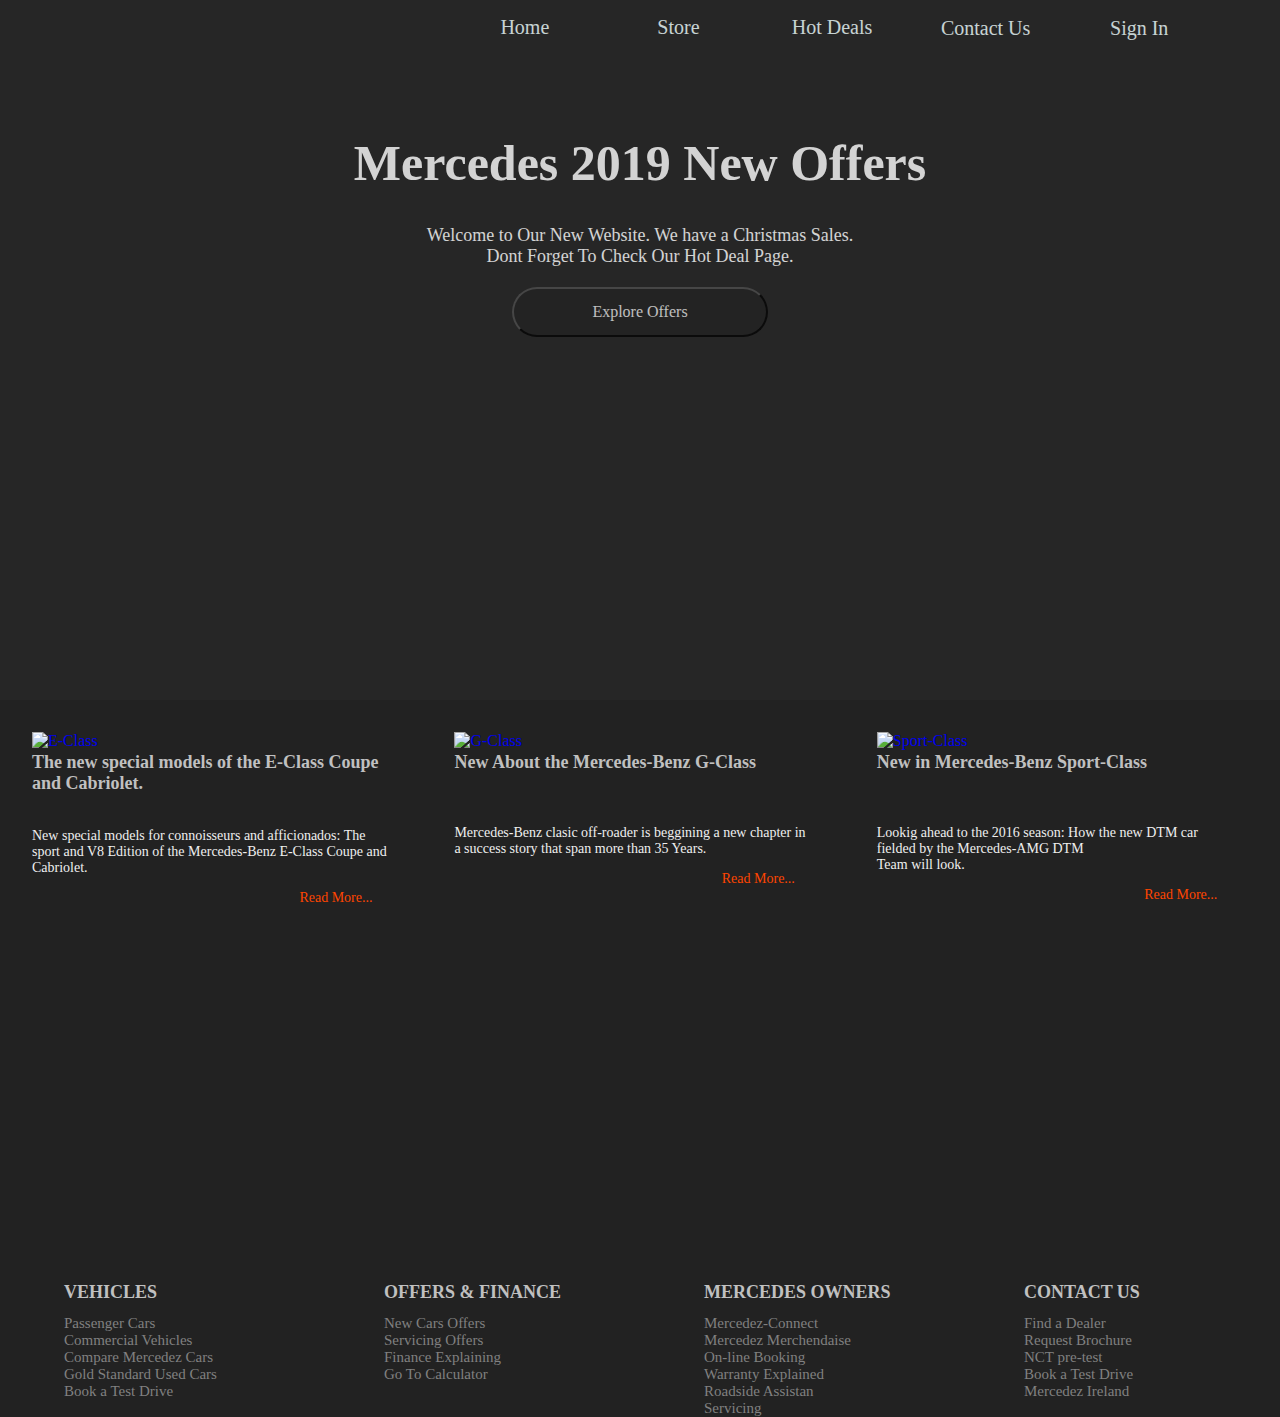
==== index.html @ ff38be2e "Update index.html" ====
<!DOCTYPE html>
<html>
<head>
  <link rel="stylesheet" media="screen" href="css/style.css" title="no title" type="text/css" charset="utf-8" />
  <meta name="viewport" content="width=device-width, initial-scale=1.0" />
  <title>Nolan Website</title>
    <script type="text/javascript" src="https://ajax.microsoft.com/ajax/jQuery/jquery-1.4.2.min.js"></script>
    <script src="js/script.js" type="text/javascript"></script>
    <script src="js/script.js"></script>
</head>
  <body>
    <div class="wrap" id="body">

<!-- Start Nav -->
<!-- ================================= -->
<nav>
   <div id="logo">
       <a href="index.html"><img src="img/png/logo.png" alt=""></a>
   </div>
    <ul id="mainmenu">
        <li><button id="opened" onclick="subscribe()">Sign In</button></li>
        <li><button id="contactnavbtn" onclick="contact()">Contact Us</button></li>
        <li><a href="hotdeals.html">Hot Deals</a></li>
        <li><a href="store.html">Store</a></li>
        <li><a href="index.html">Home</a></li>
    </ul>
</nav>
<!-- End Nav -->
<!-- Start Header-->
            <div class="header">
                <div class="banner">
                    <video  src="videos/ban.mp4"  autoplay muted loop></video>
                </div>
                   <div class="bg"></div>
                    <div id="text">
                      <h1>Mercedes 2019 New Offers</h1>
                      <p>Welcome to Our New Website. We have a Christmas Sales. <br> Dont Forget To Check Our Hot Deal Page. </p>
                      <a href="hotdeals.html"><button>Explore Offers</button></a>
                    </div>
            </div>
<!--End Header-->

<!--Start Content-->


  <div class="content">
          <ul>
            <li><a href="#"><img src="img/mbe-class.jpg" alt="E-Class" />
              <h1>The new special models of the E-Class Coupe and Cabriolet.</h1><br>
              <p>
                New special models for connoisseurs and afficionados: The sport and V8 Edition of the Mercedes-Benz E-Class Coupe and Cabriolet.
                </p></a>
              <p><a href="#">Read More...</a></p>
            </li>
            <li id="hide"><a href="#"><img src="img/mbg-class.jpg" alt="G-Class" />
              <h1>New About the Mercedes-Benz G-Class</h1><br><br>
            <p>
              Mercedes-Benz clasic off-roader is beggining  a new chapter in a success story that span more than 35 Years.
              </p></a>
                            <p><a href="#">Read More...</a></p>
           </li>
           <li id="hide"><a href="#"><img src="img/mbsport.jpg" alt="Sport-Class" />
              <h1>New in Mercedes-Benz Sport-Class</h1><br><br>
              <p>
                Lookig ahead to the 2016 season:  How the new DTM car fielded by the Mercedes-AMG DTM <br> Team will look.
                </p></a>
                              <p><a href="#">Read More...</a></p>
           </li>
           
        </ul>
  </div>

  <!-- Start Content2 -->
  
  <!-- Start Video Section -->
    <div class="movie">
      <ul>
        <li><iframe src="https://www.youtube.com/embed/UrVOr5cJXPc" frameborder="0" allowfullscreen></iframe></li>
        <li><iframe src="https://www.youtube.com/embed/tom9B1TlN-0" frameborder="0" allowfullscreen></iframe></li>
        <li><iframe src="https://www.youtube.com/embed/5Ax45-TDVbM" frameborder="0" allowfullscreen></iframe></li>
      </ul>
    </div>
    <div class="footer">
      <ul class="fst-one">
        <li><h1>VEHICLES</h1></li>
        <li><a href="#">Passenger Cars</a></li>
        <li><a href="#">Commercial Vehicles</a></li>
        <li><a href="#">Compare Mercedez Cars</a></li>
        <li><a href="#">Gold Standard Used Cars</a></li>
        <li><a href="#">Book a Test Drive</a></li>
      </ul>
      <ul class="second-group">
        <li><h1>OFFERS & FINANCE</h1></li>
        <li><a href="#">New Cars Offers</a></li>
        <li><a href="#">Servicing Offers</a></li>
        <li><a href="#">Finance Explaining</a></li>
        <li><a href="#">Go To Calculator</a></li>
      </ul>
      <ul class="third-group">
        <li><h1>MERCEDES OWNERS</h1></li>
        <li><a href="#">Mercedez-Connect</a></li>
        <li><a href="#">Mercedez Merchendaise</a></li>
        <li><a href="#">On-line Booking</a></li>
        <li><a href="#">Warranty Explained</a></li>
        <li><a href="#">Roadside Assistan</a></li>
        <li><a href="#">Servicing</a></li>
      </ul>
      <ul class="fourth-group">
          <li><h1>CONTACT US</h1></li>
        <li><a href="#">Find a Dealer</a></li>
        <li><a href="#">Request Brochure</a></li>
        <li><a href="#">NCT pre-test</a></li>
        <li><a href="#">Book a Test Drive</a></li>
        <li><a href="#">Mercedez Ireland</a></li>
      </ul>
    </div>
</div>
<!--End Wrap-->

<!--Modal Window-->
      
       <div id="popup"></div>
       <div id="modal">
       <button id="closemodal" onclick="closeModal()"><img src="img/png/close.png" alt="closemodal"></button>
        <div class="btn">
            <button onclick="signIn()" id="signinbtn">Login</button>
            <button onclick="signUp()" id="signupbtn">Sing Up</button>
        </div>
        <div id="sign">
           <div class="register">
<!--           Start Log In-->
            <div id="login">
                <form action="#" method="post">
                    <table>
                       <h1>Log In</h1>
                        <tr>
                            <td><img src="img/png/user.png" alt="userlogo"><input type="text" for="fname" required="required" placeholder="Username / E-mail"></td>
                        </tr>
                        <tr>
                            <td><img src="img/png/pass.png" alt="passlogo"><input type="password" placeholder="Password"></td>
                        </tr>
                        <tr>
                            <td colspan="2"><p><input type="checkbox">Kepp me signed in.</p></td>
                        </tr>
                        <tr>
                            <td colspan="2"><p>Not a member yet? <a href="#">Register Now</a></p></td>
                        </tr>
                        <tr>
                            <td colspan="2">
                                <button type="submit" id="signinform" value="login">Log In</button>
                            </td>
                        </tr>
                    </table>
                </form>
            </div>
            
            
<!--            End Log In-->
           
           
<!--           Start Register-->
            <div id="signup">
                <form action="#" method="get" id="myform">
                    <table>
                        <h1>Sign Up</h1>
                        <tr>
                            <td><img src="img/png/user.png" alt="namelogo"><input type="text" name="fname" placeholder="First Name" required="required"></td>
                        </tr>
                        <tr>
                            <td><img src="img/png/user.png" alt="lastnamelogo"><input type="text" name="lname" required="required" placeholder="Last Name"></td>
                        </tr>
                        <tr>
                            <td><img src="img/png/mail.png" alt="emaillogo"><input type="email" name="email" placeholder="email@example.com" required="required"></td>
                        </tr>
                        <tr>
                            <td><img src="img/png/pin.png" alt="pinglogo"><input type="text" for="address" placeholder="Your Address" required="required" name="address"></td>
                        </tr>
                        <tr>
                            <td><img src="img/png/create.png" alt="passlogo"><input type="password" for="password" required="required" placeholder="Password" id="pass" name="password"></td>
                        </tr>
                        <tr>
                            <td><img src="img/png/confirm.png" alt="confrimlogo"><input type="password" id="confirm" name="confirm" placeholder="Confirm Password" required="required" name="confirm"></td>
                        </tr>
                        <tr>
                            <td colspan="2"><p><input type="checkbox">I would like to recive offers newslatter.</p></td>
                            <tr>
                                <td colspan="2"><p><input type="checkbox" id="terms" required="required">I am agree with <a href="#">Terms & Conditions</a></p></td>
                            </tr>
                        </tr>
                        <tr>
                            <td colspan="2"><input type="submit" value="Submit" name="submit" onclick="validate()" id="submit"></td>
                        </tr>
                    </table>
                </form>
            </div>
           </div>
           
<!--           End Register-->
         </div>
        </div>
<!--        End Modal Register-->

<!--Start Modal Contact Us-->
        <div id="contactusmodal">
           <div class="contactbtns">
               <button id="findus" onclick="findform()">Find Us</button>
               <button id="contactus" onclick="contactform()">Contact Us</button>
           </div>
           <button id="contactclosemodal" onclick="contactClose()"><img src="img/png/close.png" alt=""></button>
            <div id="queries">
               <h1>How Can We Help You ?</h1>
                <form action="#" method="get">
                    <table>
                       <tr>
                           <td><img src="img/png/user.png" alt="name"><input type="text" name="user" placeholder="Your First Name" required="required"></td>
                       </tr>
                       <tr>
                           <td><img src="img/png/mail.png" alt=""><input type="email" required="required" placeholder="email@example.com"></td>
                       </tr>
                        <tr>
                            <td><img src="img/png/question.png" alt="question"><input type="text" name="question" required="required" placeholder="Question"></td>
                        </tr>
                        <tr>
                            <td><textarea name="message" id="textquestion" placeholder="Your Message" required="required"></textarea></td>
                        </tr>
                        <tr>
                            <td><button id="send" onclick="sendquestion()">Send Question</button></td>
                        </tr>
                    </table>
                </form>
            </div>
            <div id="map">
                <div class="address">
                    <h1>Our Address</h1>
                    <ul>
                        <li><p><img src="img/png/pin.png" alt="mapping">Mayor Street, IFSC, Dublin 1</p></li>
                        <li><p><img src="img/png/globe.png" alt="website">www.ncirl.ie<p></li>
                        <li><p><img src="img/png/mobile.png" alt="Phone">(01) 449 8500</p></li>
                    </ul>
                </div>
                <div class="location">
                    <h1>You Also Can Fin Us On Maps</h1>
                    <iframe src="https://www.google.com/maps/embed?pb=!1m18!1m12!1m3!1d3991.6740923579237!2d-6.246046878664106!3d53.34856043888435!2m3!1f0!2f0!3f0!3m2!1i1024!2i768!4f13.1!3m3!1m2!1s0x48670e8cd86e97e7%3A0x6d51b774ee7fa935!2sNational+College+of+Ireland!5e0!3m2!1sen!2sie!4v1448879964850" frameborder="0" allowfullscreen></iframe>
                </div>
            </div>
        </div>
    
<!--    End Modal Contact Us-->
</body>
</html>
---- css/style.css ----
/*Bsic Style*/
/*=================================*/
@import 'normalize.css';


@font-face {
    font-family:600 14px/24px 'Trebuchet MS Regular',Times,'Corporate A BQ',verdana,sans-serif;
}

* {
 list-style-type: none;
 text-decoration: none;
}

body {
  width: 100%;
  margin: 0 auto;
padding: 0;
    background-color: #222;

}

/*Styling Nav*/
/*=================================*/

nav {
    position: absolute;
    z-index: 9999999;
    width: 100%;
    height: 100px;
}
#logo {
    float: left;
    width: 10%;
    height: 100px;
}
#logo img{
    width: 100%;
    height: auto;
    padding: 5%;
    opacity: .5;
}
#mainmenu{
    width: 80%;
    height: 60px;
    float: right;
    padding-right: 5%;
}
#mainmenu li{
    float: right;
    width: 15%;
    text-align: center;
}

nav a{
    color: azure;
    font-size: 20px;
    opacity: .8;
}

nav a:hover{
    color: orangered;
    transition: .4s;
}
#opened, #contactnavbtn{
    background: none;
    border:none;
    font-size: 20px;
    text-align: center;
    width: 100%;
    color: azure;
    opacity: .8;
    font-family:Coroporate ABQ;
    cursor: pointer;
    line-height: 23px;
}
#opened:hover, #contactnavbtn:hover{
    color: orangered;
    transition: .4s;
}

/*Styling Header SlideShow*/
/*=================================*/

.header {
    height: 700px;
    overflow: hidden;
}

.banner {
    width: 100%;
    height: 700px;
    padding: 0;
    margin: 0;
    overflow: hidden;
    position: absolute;
}
.banner video{
    width: 100%;
}
#text {
    position: absolute;
    overflow: hidden;
    z-index: 9999;
    width: 100%;
    height: auto;
    text-align: center;
    padding-top: 100px;
}

.bg{
    background-color: #333;
    position: absolute;
    z-index: 999;
    width: 100%;
    height: 700px;
    opacity: .3;
}


#text h1,p,button {
    opacity: 1;
    color: white;
    font: Corporate ABQ;
}
#text h1{
    font-size: 50px;
    opacity: .8;
}
#text p {
    width: 500px;
    margin: 0 auto;
    font-size: 18px;
    opacity: .8;
}

#text button{
    background-color: #222;
    width: 20%;
    height: 50px;
    border-radius: 30px;
    margin-top: 20px;
    opacity: .7;
    
}
#text button:hover{
    background-color: #333;
    box-shadow: 1px 1px 10px grey;
    opacity: 1;
    color: orangered;
    transition: .5s;
}


/*End Header*/

/*Start Model*/
#popup {
    width: 100%;
    height: 100%;
    margin: 0;
    top: 0;
    padding: 0;
    background-color: black;
    position: static;
    z-index: 99999;
    opacity: .3;
}

/*Modal */

/*Basic Checkbox*/

#modal [type = "checkbox"], #contactusmodal [type = "checkbox"]{
    margin-right: 10px;
}

/*Sign In Modal*/

#modal,#contactusmodal{
 background-color: white;
    top: 5%;
    width: 70%;
    margin-left: 15%;
    background-color: #fff;
    height: auto;
    position: fixed;
    padding: 0;
    text-align: center;
    -webkit-box-shadow: 0 0 10px 3px #414454;
    box-shadow: 0 0 10px 3px #414454;
    border: none;
    z-index: 9999999999;
    display: none;
}

}
button{
    cursor: pointer;
}
.register {
    width: 80%;
    height: 80%;
    margin: 0 auto;
    padding: 0;
}
.btn {    
    width: 100%;
    height: 10%;
    background-color: none;
    padding: 0;
    margin: 0;
    padding-left: 45px;
}
.btn button {
    width: 30%;
    height: 50px;
    margin: 0;
    padding: 0;
    border: none;
    font-size: 20px;
    margin-top: 20px;
    background: none;
    border: none;
}

#signinbtn {
    border-radius: 10px 0px 0px 10px;
background: #febbbb;
background: -moz-linear-gradient(top,  #febbbb 0%, #fe9090 45%, #ff5c5c 100%);
background: -webkit-linear-gradient(top,  #febbbb 0%,#fe9090 45%,#ff5c5c 100%);
background: linear-gradient(to bottom,  #febbbb 0%,#fe9090 45%,#ff5c5c 100%);
filter: progid:DXImageTransform.Microsoft.gradient( startColorstr='#febbbb', endColorstr='#ff5c5c',GradientType=0 );
    color: aliceblue;
    opacity: .7;
}
#signinbtn:hover{
        opacity: 1;
}
#signupbtn{
    border-radius: 0px 10px 10px 0px;
background: #7abcff;
background: -moz-linear-gradient(top,  #7abcff 0%, #60abf8 44%, #4096ee 100%);
background: -webkit-linear-gradient(top,  #7abcff 0%,#60abf8 44%,#4096ee 100%);
background: linear-gradient(to bottom,  #7abcff 0%,#60abf8 44%,#4096ee 100%);
filter: progid:DXImageTransform.Microsoft.gradient( startColorstr='#7abcff', endColorstr='#4096ee',GradientType=0 );
    color: azure;
    opacity: .7;

}
#signupbtn:hover{
    opacity: 1;
}

#closemodal{
    float: right;
    cursor: pointer;
    margin-top: 10px;
    z-index: 999999;
    background: none;
    border: none;
    opacity: .4;   
}
#closemodal:hover{
    opacity: 1;
    transition: 1s;
}
/*Stiling Popup*/


/*Basic Register forms */

#contactusmodal table,.register table,.register form{
    width: 100%;
    margin: 0;
    padding: 0;
}
#contactusmodal h1,.register h1{
    margin-top: 30px;
    text-align: center;
    font-size: 25px;
    color: #686868;
}
.register button{
    width: 150px;
    height: 50px;
    border: none;
    background-color: deepskyblue;
    color: white;
    font-size: 20px;
    font-family: Corporate ABQ;
    border-radius: 5px;
    margin-bottom: 20px;
}

/*Login Style*/

#login,#signup,#contactusmodal,form,table {
    width: 100%;
    height: 80%;
    padding: 0;
    margin: 0;
}
#contactusmodal td,#signup td,#login td{
    text-align: center;
    width: 100%;    
}
#login td input[type = "text"],#login [type = "password"]{
    width: 70%;
    height:50px;
    margin-top: 20px;
    border: 1px solid lightgrey;
    border-radius: 5px;
    font-size: 20px;
    color: orangered;
    padding-left: 100px;
}
#login button{
    width: 70%;
    background-color: lightcoral;
}
#login button:hover{
    background-color: orangered;
    transition: .4s;
    -webkit-box-shadow: 4px 5px 10px 1px #FF9787;
box-shadow: 4px 5px 10px 1px #FF9787;
    
}
#login td>img{
    line-height: 50px;
    margin-left: 20px;
    position: absolute;
    margin-top: 27px;
}
#signup td>p,#login td>p{
    width: 100%;
    font-size: 18px;
    color: #D46F5F;
}
#signup td a,#login td a{
    color: grey;    
    text-decoration: none;
}
#login td a:hover{
    color: orangered;
    text-decoration: underline;
    transition: .2s;
}

/*Sign Up*/
#signup {
    display: none;
}

#submit{
    width: 70%;
    background-color: deepskyblue;
    font-size: 20px;
    color: azure;
    margin-bottom: 20px;
    height: 50px;
    border: none;
    border-radius: 10px;
}
#submit:hover{
    background-color: dodgerblue;
    transition: .5s;
    -webkit-box-shadow: 4px 5px 10px 1px #1D5B6B;
box-shadow: 4px 5px 10px 1px #1D5B6B;
}

#contactusmodal td [type="text"],#contactusmodal td [type = "email"],#signup td [type = "text"],#signup [type = "email"],#signup [type = "password"]{
    width: 70%;
    height: 40px;
    margin-top: 10px;
    border: 1px solid lightgrey;
    border-radius: 5px;
    font-size: 20px;
    color: orangered;
    padding-left: 100px;
}
#contactusmodal td>img,#signup td>img{
    line-height: 40px;
    margin-left: 20px;
    position: absolute;
    margin-top: 15px;
}

#signup td p{
    color: #888888;
    margin: 5px 0px;
    padding: 0;
}
#signup td p>input{
    margin-right: 5px;
}
#signup td p a{
    color: orangered;
}

/*End Sign In Modal*/

/*Start Contact Modal*/

/*Message Form*/
#contactusmodal {
    width: 50%;
    margin-left: 25%;
    height: auto;
    padding: 0;
    text-align: center;
}
#contactusmodal .contactbtns button{
    width: 30%;
    text-align: center;
    height: 50px;
    border: none;
    margin-top: 20px;
}
#contactclosemodal{
    background: none;
    border: none;
    position: absolute;
    top: 25px;
    right: 10px;
    opacity: .3;
}
#contactclosemodal:hover{
    opacity: 1;
    transition: 2s;
}
#findus {
background: #87e0fd;
background: -moz-linear-gradient(top,  #87e0fd 0%, #53cbf1 40%, #05abe0 100%);
background: -webkit-linear-gradient(top,  #87e0fd 0%,#53cbf1 40%,#05abe0 100%);
background: linear-gradient(to bottom,  #87e0fd 0%,#53cbf1 40%,#05abe0 100%);
filter: progid:DXImageTransform.Microsoft.gradient( startColorstr='#87e0fd', endColorstr='#05abe0',GradientType=0);
opacity:.7;
border-top-left-radius: 10px;
    border-bottom-left-radius: 10px;
}
#findus:hover{
background: #00b7ea;
background: -moz-linear-gradient(top,  #00b7ea 0%, #009ec3 100%);
background: -webkit-linear-gradient(top,  #00b7ea 0%,#009ec3 100%);
background: linear-gradient(to bottom,  #00b7ea 0%,#009ec3 100%);
filter: progid:DXImageTransform.Microsoft.gradient( startColorstr='#00b7ea', endColorstr='#009ec3',GradientType=0 );
opacity: 1;
transition: 2s;
}
#contactus {
background: #ffaf4b;
background: -moz-linear-gradient(top,  #ffaf4b 0%, #ff920a 100%);
background: -webkit-linear-gradient(top,  #ffaf4b 0%,#ff920a 100%);
background: linear-gradient(to bottom,  #ffaf4b 0%,#ff920a 100%);
filter: progid:DXImageTransform.Microsoft.gradient( startColorstr='#ffaf4b', endColorstr='#ff920a',GradientType=0 );
    border-top-right-radius: 10px;
    border-bottom-right-radius: 10px;
    opacity: .7;
}

#contactus:hover{
background: #ff670f;
background: -moz-linear-gradient(top,  #ff670f 0%, #ff670f 100%); 
background: -webkit-linear-gradient(top,  #ff670f 0%,#ff670f 100%); 
background: linear-gradient(to bottom,  #ff670f 0%,#ff670f 100%); 
filter: progid:DXImageTransform.Microsoft.gradient( startColorstr='#ff670f', endColorstr='#ff670f',GradientType=0 );
    opacity: 1;
    transition: 5s;
}

#send{
    margin-bottom: 20px;
    width: 80%;
    height: 50px;
    border: none;
    border-radius: 10px;
    margin-top: 20px;
    color: azure;
    opacity: .8;
background: #d0e4f7;
background: -moz-linear-gradient(top,  #d0e4f7 0%, #73b1e7 24%, #0a77d5 50%, #539fe1 79%, #87bcea 100%);
background: -webkit-linear-gradient(top,  #d0e4f7 0%,#73b1e7 24%,#0a77d5 50%,#539fe1 79%,#87bcea 100%);
background: linear-gradient(to bottom,  #d0e4f7 0%,#73b1e7 24%,#0a77d5 50%,#539fe1 79%,#87bcea 100%); 
filter: progid:DXImageTransform.Microsoft.gradient( startColorstr='#d0e4f7', endColorstr='#87bcea',GradientType=0 ); 

}
#send:hover{
    opacity: .6;
background: #258dc8; 
background: -moz-linear-gradient(top,  #258dc8 0%, #258dc8 100%); 
background: -webkit-linear-gradient(top,  #258dc8 0%,#258dc8 100%); 
background: linear-gradient(to bottom,  #258dc8 0%,#258dc8 100%); 
filter: progid:DXImageTransform.Microsoft.gradient( startColorstr='#258dc8', endColorstr='#258dc8',GradientType=0 ); 
    

}

#contactusmodal textarea{
    width: 80%;
    padding: 10px;
    margin: 0;
    height: 200px;
    border-radius: 10px;
    border: 1px solid lightgrey;
    margin-top: 20px;
    font-size: 20px;
    max-height: 300px;
    max-width: 85%;
}

/*End Message Form*/

/*Start Location*/

#map{
    width: 100%;
    padding: 0;
    margin: 0;
    display: none;
}
#map div{
    width: 50%;
    height: auto;
    margin: 0;
    padding: 0;
    float: left;
    margin-bottom: 20px;
}

.address p{
    width: 100%;
    padding: 0;
    margin: 0;
    text-align: left;
    color: #222;
    line-height: 40px;
    margin-left: 2%;
}
.address p>img{
    position: absolute;
    margin-left: -40px;    
    margin-top: 1%;
}

.locaition iframe{
    width: 100%;
    height: 100%;
}


/*End Location*/
/*End Contact Modal*/

/*Start Content 1*/
.content, .movie {
  font: 'Corporate A BQ';
  width: 100%;
}
.content{
    height: 300px;
}

.content ul {
  width: 100%;
  margin: 0;
  padding: 0;
    height: auto;

}
.content ul li {
  width: 28%;
    overflow: hidden;
  margin: 0;
  padding:2.5%;
  float: left;
}

.content img{
 width: 100%;
    height: auto;
}

.content h1{
  margin: 0;
  padding: 2px 0;
  text-align: left;
  font-size: 18px;
  color: silver;

}

.content ul li p {
  text-align: left;
  font-size: 14px;
  color: #efefef;
}

.content p>a{
    color: orangered;
    float: right;
    padding-right: 5%;
}
/*End Content*/

/*Video*/
.movie  {
  width: 100%;
  height: 270px;
    display: block;
    overflow: hidden;
}
.movie ul{
  width: 100%;
    height: 270px;
    margin: 0;
    padding: 0;
}
.movie li{
  width: 33.3%;
    height: 270px;
  float: left;
}
.movie li iframe{
    width: 100%;
    height: 270px;
    opacity: .6;
}

.movie li iframe:hover{
    opacity: 1;
    transition: .9s;
}

/*Footer*/


.footer {
  width: 100%;    
  background-color: #444;
  height: auto;
  margin: 0 auto;

}

.footer ul{
    float: left;
    margin: 0 auto;
    padding: 0% 5% 0% 5%;
    width: 15%;
    height: auto;
    text-align: left;
    
}

.footer ul li h1,h1{
  color: silver;
  font-size: 18px;
}


.footer ul li a{
  font-size: 15px;
  color: grey;
  display: block;
}

.footer ul li a:hover {
  color: white;
}

/*Resizing The Website*/


@media screen and (max-width: 1200px) {
    .header,.banner, .bg, #text{
        height: 500px;
    }
}

@media screen and (max-width: 1000px) {
    .header,.banner, .bg, #text{
        height: 350px;
    }
    #mainmenu{
        padding: 0;
        margin: 0;
        width: 80%;
        font-size: 17px;
        line-height: 40px;
        height: 40px;
        overflow: hidden;
    }
    #mainmenu li{
        text-align: center;
        width: 15%;
        padding: 0;
    }
    #opened,#contactnavbtn {
        line-height: 40px;
    }
    #map div{
        width: 100%;
        overflow: hidden;
    }
    #address iframe{
        width: 50%;
        height: 50%;
    }
}

@media screen and (max-width:860px) {
    #map div{
        width: 100%;
        display: block;
        text-align: center;
    }
    #mainmenu a,#opened,#contactnavbtn{
        font-size: 15px;
        opacity: 1;
    }
    #text h1{
        width: 100%;
        text-align: center;
        font-size: 40px;
        padding: 0;
        margin: 0px 0px 5px 0px;
    }
    #text p {
        font-size: 15px;
    }
    #text button{
        width: 30%;
        font-size: 15px;
    }
    .header,.banner, .bg,#text{
        height: 300px;
    }
    .content {
        width: 100%;
        height: auto;
        padding-top: 20px;
        clear: both;
    }
    .content ul{
        width: 100%;
        padding: 0;
        margin: 0;
    }
    .content ul li{
        width: 100%;
        padding: 0;
        margin-bottom: 20px;
        overflow: hidden;
    }
    .content ul li img{
        width: 100%;
        opacity: .8;
    }
    .content h1{
        font-size: 25px;
        padding: 0px 20px;
    }
    .content p{
        font-size: 20px;
        padding:0px 20px;
    }
    .movie{
        width: 100%;
        height: 450px;
    }
    .movie ul{
        height: 450px;
    }
    .movie li{
        width: 100%;
        height: 150px;
    }
    .movie li iframe{
        width: 100%;
        height: 150px;
    }
    .footer ul li a{
        font-size: 10px;
    }
    .footer ul li h1 {
        font-size: 15px;
    }
    #modal,#contactusmodal{
        width: 80%;
        padding: 0;
        margin-left: 10%;
    }

    #modal form, #contactusmodal form{
        width: 100%;
        padding: 0;
        margin: 0;
    }
    
     #contactusmodal td>img{
        margin-top: 15px;
        margin-left: 0;
        padding: 0;
    }
    #modal td input, #contactusmodal td input{
        width: 100%;
        padding: 0;
        
    }
    input [type = "text"], input [type = "password"], input [type = "email"]{
        padding-left: 5px;
    }
    }
    
@media screen and (max-width: 500px) {
        .header,.banner, .bg{
        height: 200px;
    }
    #text{
        width: 100%;
        height: 200px;
        padding-top: 40px;
        margin: 0;
    }
    #text h1{
        width: 100%;
        font-size: 20px;
        
    }
    #text p{
        width: 100%;
        font-size: 10px;
    }
    .footer ul{
        width: 50%;
        padding:3% 25%;
    }
    .footer ul li h1{
        font-size: 20px;
    }
    .footer ul li a {
        font-size: 15px;
    }
    #contactusmodal {
        width: 90%;
        height: auto;
        margin-left: 5%;
    }
}
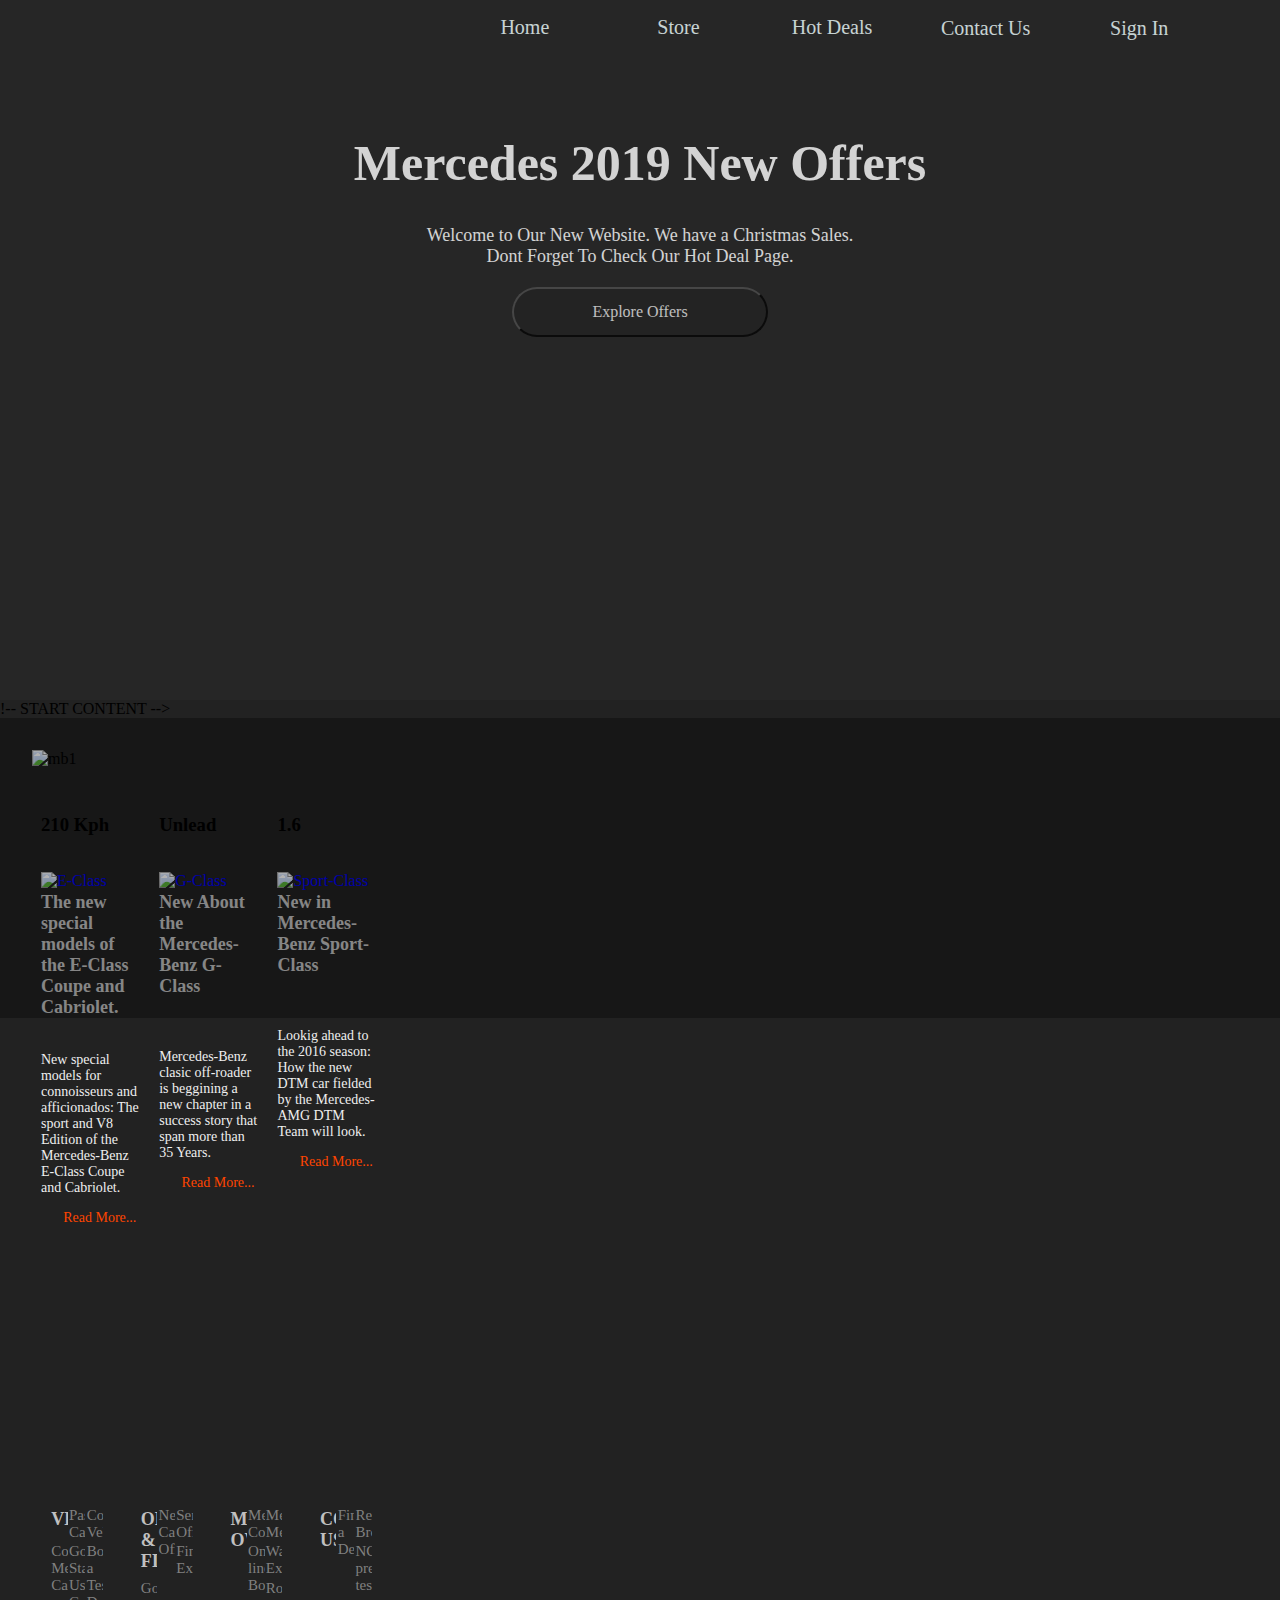
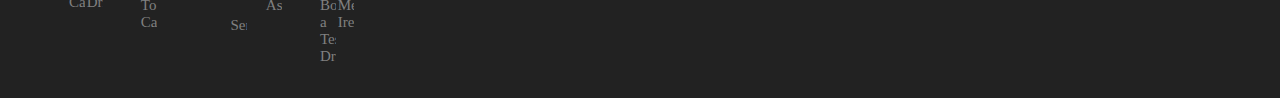
==== commit ba285f0f: "Update index.html" ====
--- a/index.html
+++ b/index.html
@@ -41,11 +41,27 @@
 <!--End Header-->
 
 <!--Start Content-->
-
+!-- START CONTENT -->
+
+<div class="content">
+
+<div class="fst">
+
+  <ul>
+
+    <li id="important"><img id="largeImage" src="img/hotdeals/dealmb1.jpg" alt="mb1" />
+
+      <ul id="infospecs">
+
+        <li><img src="img/png/speedometerwhite.png" alt="" /><h3>210 Kph</h3></li>
+
+        <li><img src="img/png/gaswhite.png" alt="" /><h3>Unlead</h3></li>
+
+        <li><img src="img/png/consumptionwhite.png" alt="" /><h3>1.6</h3></li>
 
   <div class="content">
           <ul>
-            <li><a href="#"><img src="img/mbe-class.jpg" alt="E-Class" />
+            <li><a href="#"><img src="https://www.google.ca/url?sa=i&rct=j&q=&esrc=s&source=images&cd=&ved=2ahUKEwjbkIjHwqfmAhXwm-AKHULcCucQjRx6BAgBEAQ&url=https%3A%2F%2Fwww.nydailynews.com%2Fautos%2Fmercedes-benz%2F2019-mercedes-benz-e-class-coupe-and-cabriolet-review-ratings-photos-specifications-2019-1.3772458&psig=AOvVaw06AZzNu9Lp26dduwnjk9e8&ust=1575944937891031" alt="E-Class" />
               <h1>The new special models of the E-Class Coupe and Cabriolet.</h1><br>
               <p>
                 New special models for connoisseurs and afficionados: The sport and V8 Edition of the Mercedes-Benz E-Class Coupe and Cabriolet.
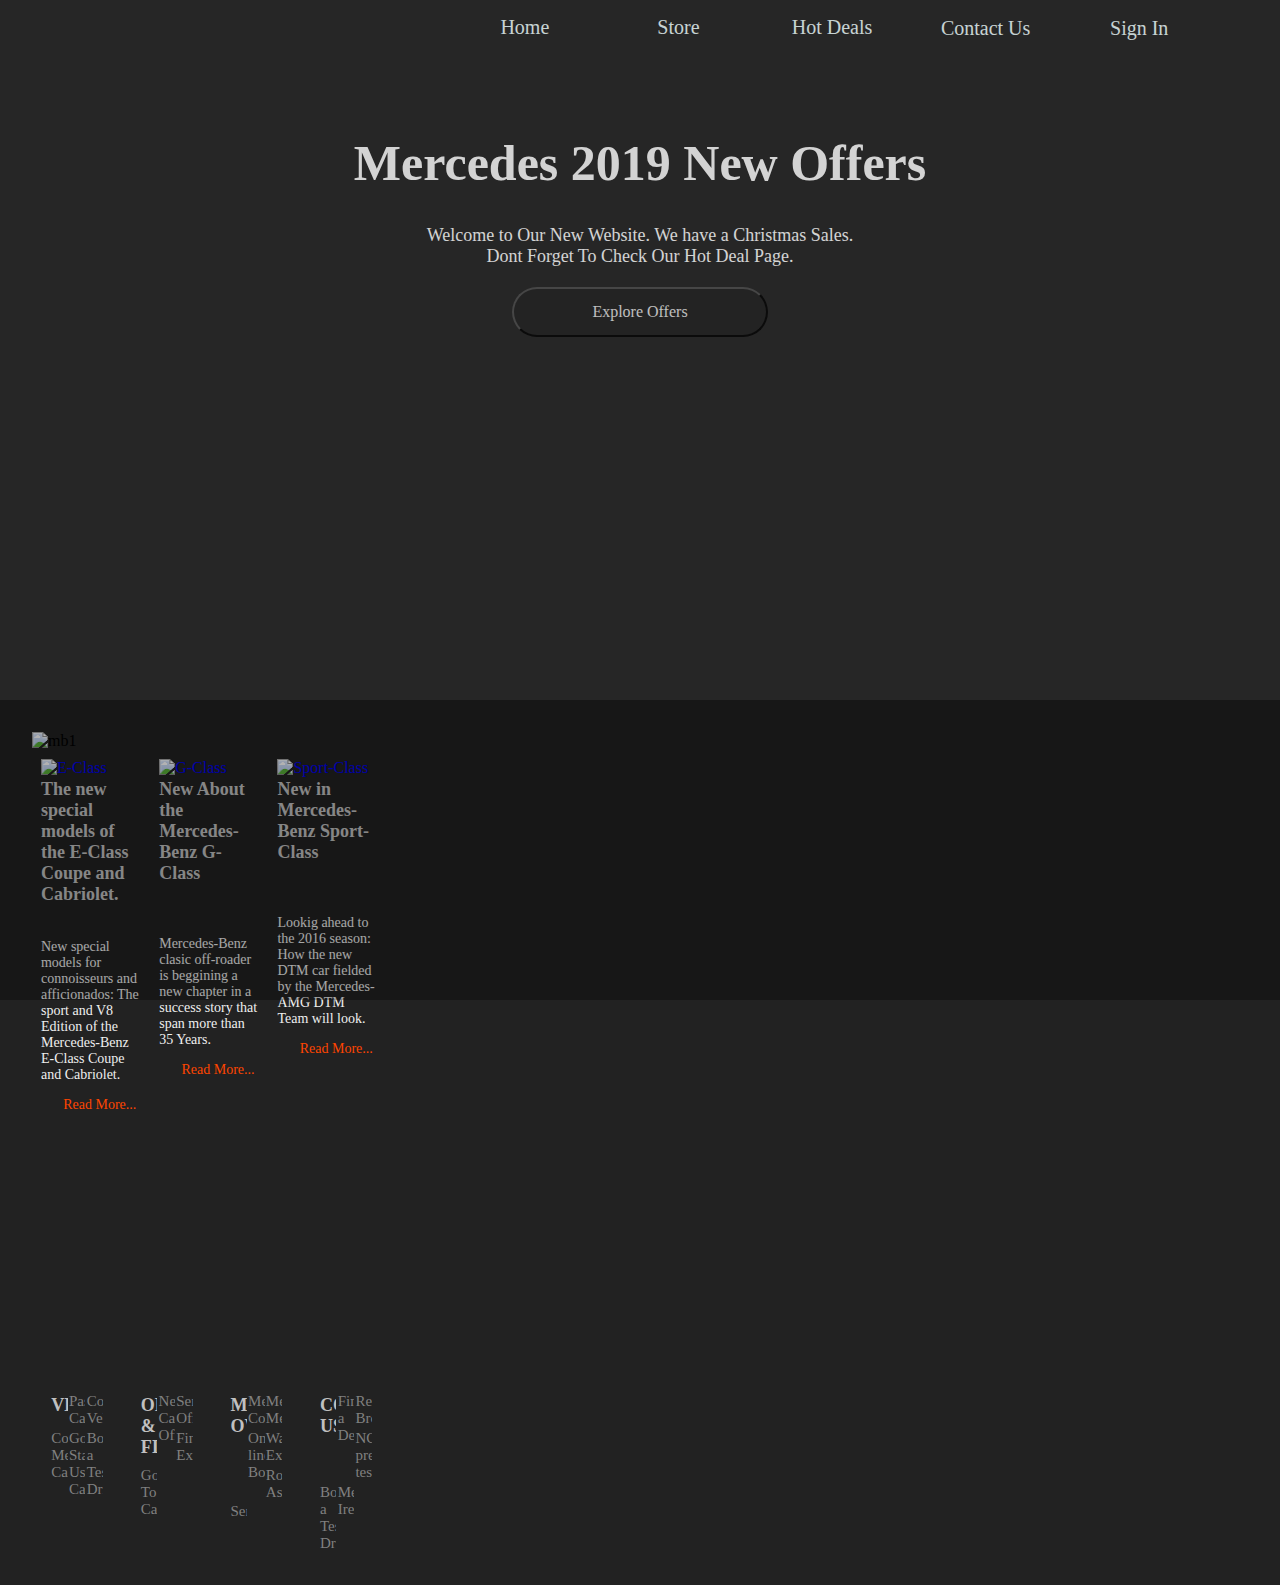
==== commit 0e1f17ae: "Update index.html" ====
--- a/index.html
+++ b/index.html
@@ -40,8 +40,6 @@
             </div>
 <!--End Header-->
 
-<!--Start Content-->
-!-- START CONTENT -->
 
 <div class="content">
 
@@ -51,14 +49,7 @@
 
     <li id="important"><img id="largeImage" src="img/hotdeals/dealmb1.jpg" alt="mb1" />
 
-      <ul id="infospecs">
-
-        <li><img src="img/png/speedometerwhite.png" alt="" /><h3>210 Kph</h3></li>
-
-        <li><img src="img/png/gaswhite.png" alt="" /><h3>Unlead</h3></li>
-
-        <li><img src="img/png/consumptionwhite.png" alt="" /><h3>1.6</h3></li>
-
+      
   <div class="content">
           <ul>
             <li><a href="#"><img src="https://www.google.ca/url?sa=i&rct=j&q=&esrc=s&source=images&cd=&ved=2ahUKEwjbkIjHwqfmAhXwm-AKHULcCucQjRx6BAgBEAQ&url=https%3A%2F%2Fwww.nydailynews.com%2Fautos%2Fmercedes-benz%2F2019-mercedes-benz-e-class-coupe-and-cabriolet-review-ratings-photos-specifications-2019-1.3772458&psig=AOvVaw06AZzNu9Lp26dduwnjk9e8&ust=1575944937891031" alt="E-Class" />
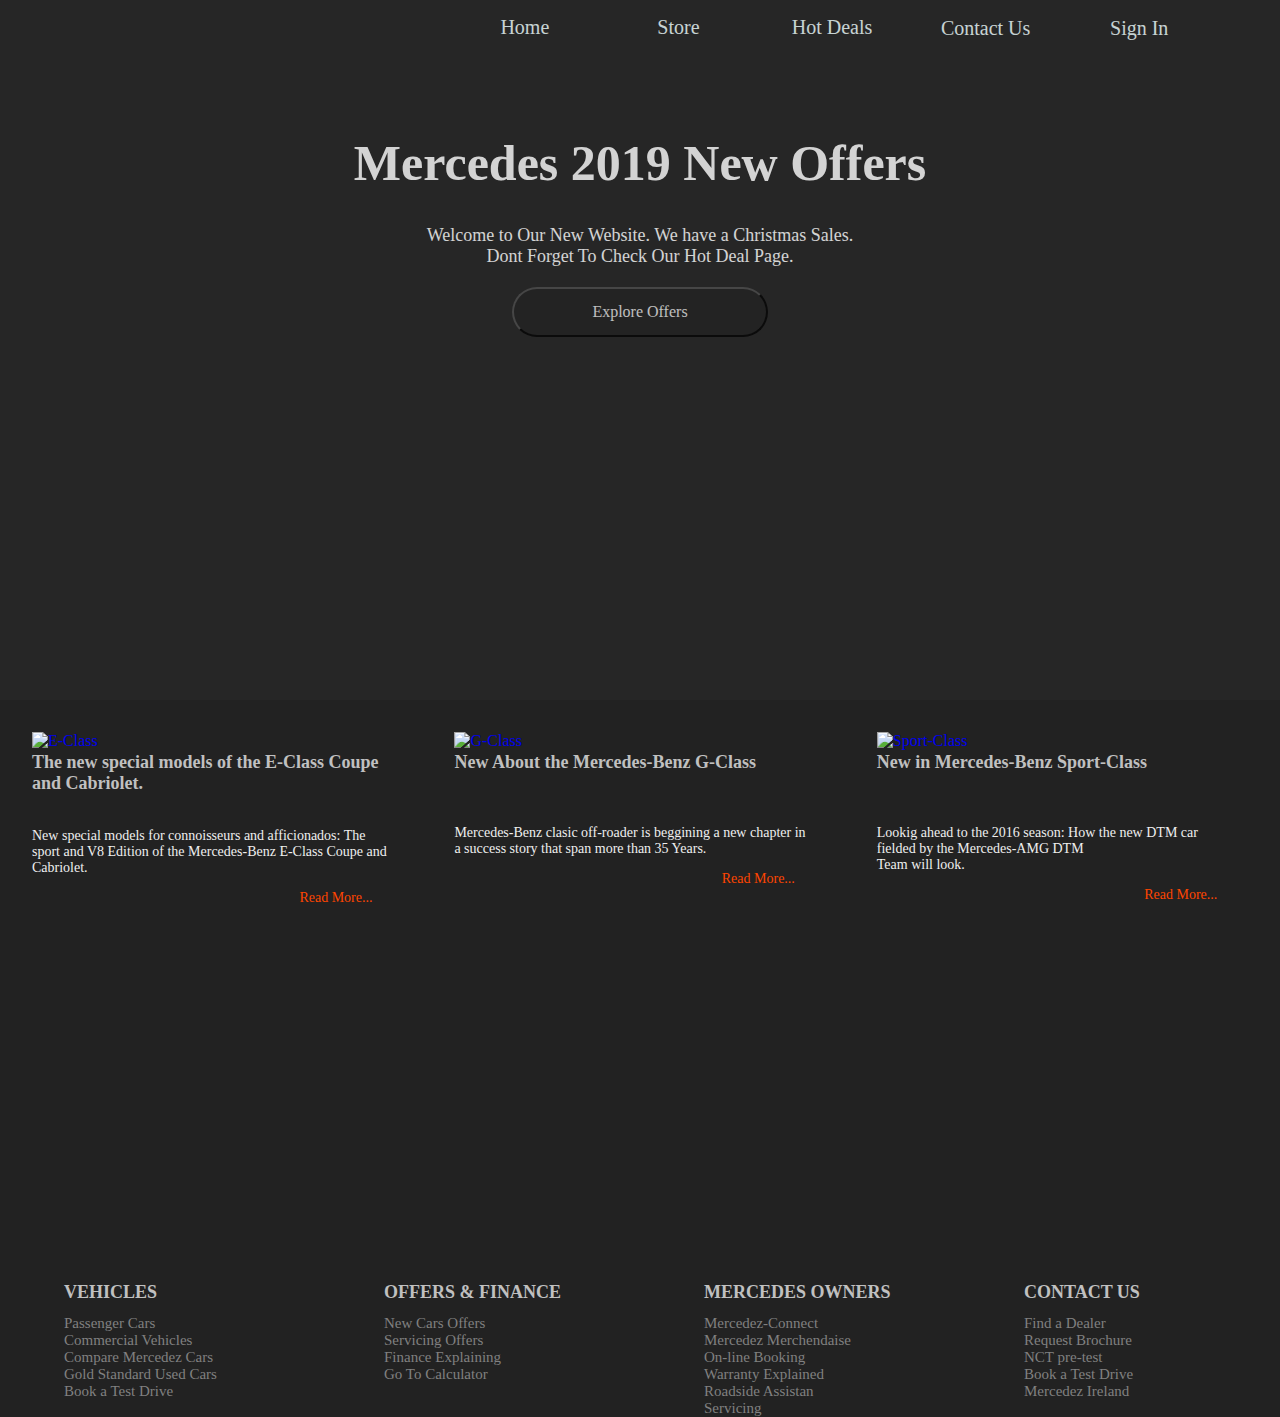
==== commit b6ebb75d: "Update index.html" ====
--- a/index.html
+++ b/index.html
@@ -3,7 +3,7 @@
 <head>
   <link rel="stylesheet" media="screen" href="css/style.css" title="no title" type="text/css" charset="utf-8" />
   <meta name="viewport" content="width=device-width, initial-scale=1.0" />
-  <title>Nolan Website</title>
+  <title>Aayush and kunal Website</title>
     <script type="text/javascript" src="https://ajax.microsoft.com/ajax/jQuery/jquery-1.4.2.min.js"></script>
     <script src="js/script.js" type="text/javascript"></script>
     <script src="js/script.js"></script>
@@ -40,15 +40,6 @@
             </div>
 <!--End Header-->
 
-
-<div class="content">
-
-<div class="fst">
-
-  <ul>
-
-    <li id="important"><img id="largeImage" src="img/hotdeals/dealmb1.jpg" alt="mb1" />
-
       
   <div class="content">
           <ul>
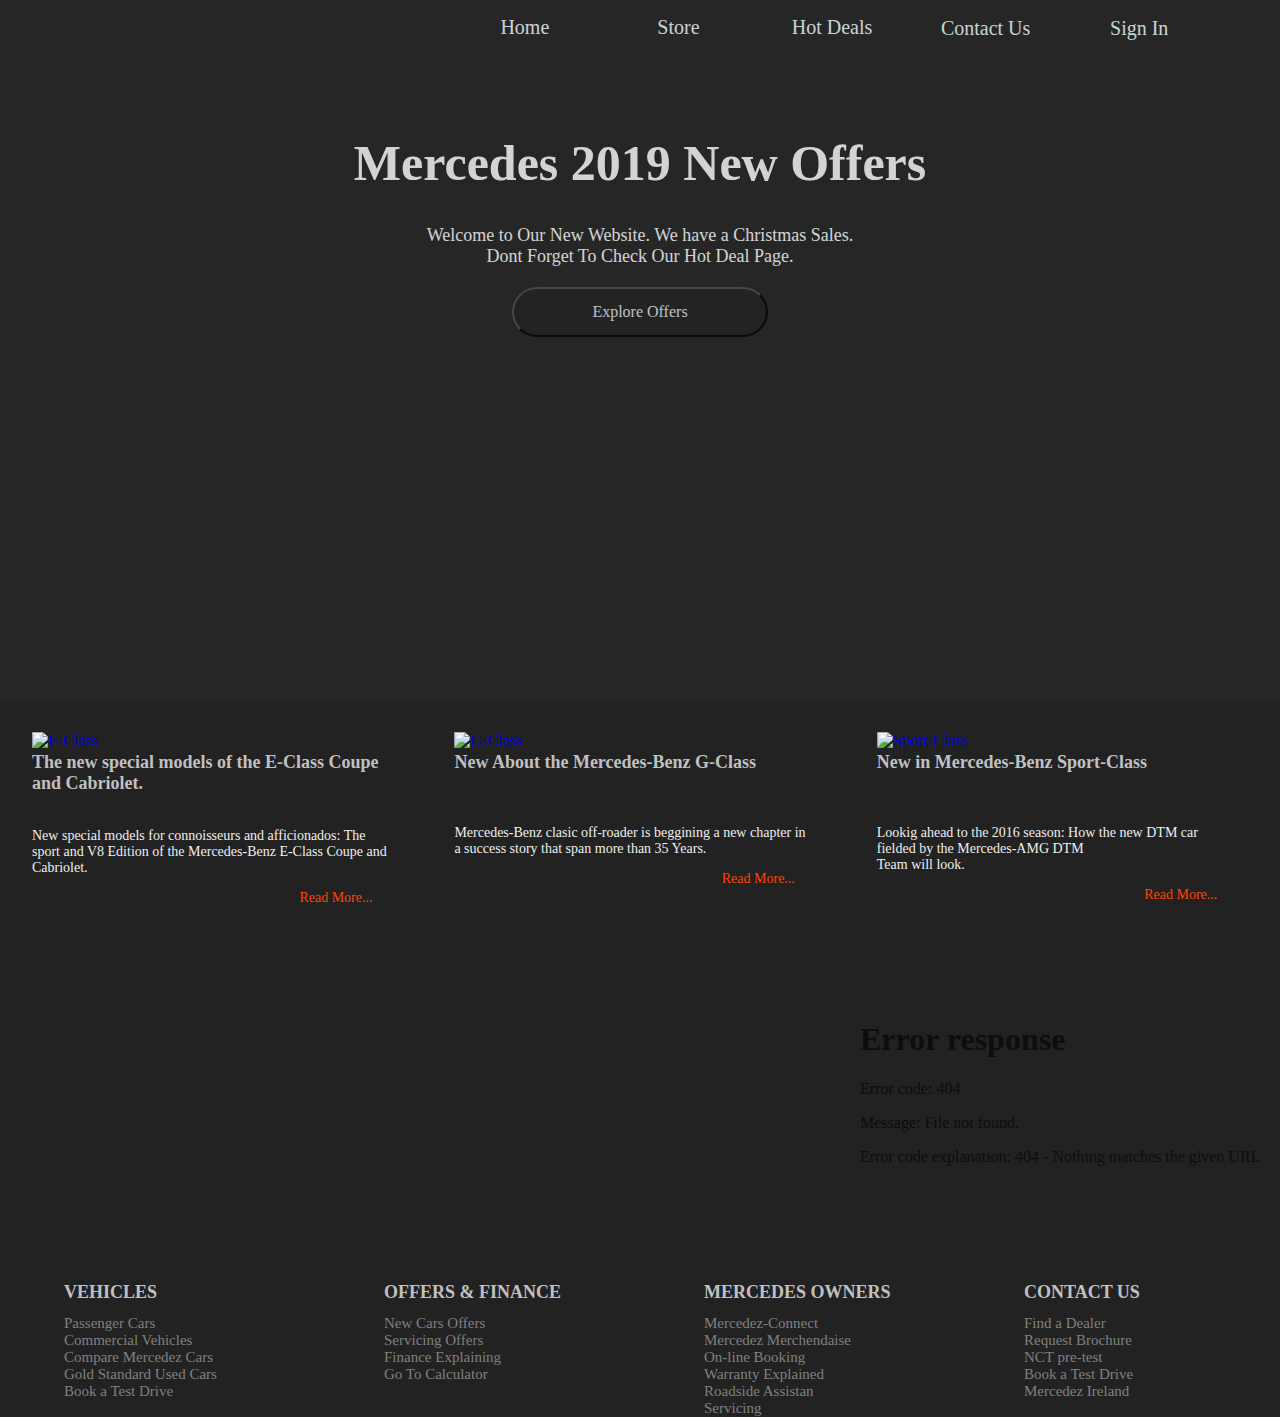
==== commit 07a3a288: "Update index.html" ====
--- a/index.html
+++ b/index.html
@@ -26,10 +26,10 @@
     </ul>
 </nav>
 <!-- End Nav -->
-<!-- Start Header-->
+      <!-- Start Header-->
             <div class="header">
                 <div class="banner">
-                    <video  src="videos/ban.mp4"  autoplay muted loop></video>
+                    <video  src="Video Of New Car Model.mp4"  autoplay muted loop></video>
                 </div>
                    <div class="bg"></div>
                     <div id="text">
@@ -40,10 +40,12 @@
             </div>
 <!--End Header-->
 
+<!--Start Content-->
+  
       
-  <div class="content">
+      <div class="content">
           <ul>
-            <li><a href="#"><img src="https://www.google.ca/url?sa=i&rct=j&q=&esrc=s&source=images&cd=&ved=2ahUKEwjbkIjHwqfmAhXwm-AKHULcCucQjRx6BAgBEAQ&url=https%3A%2F%2Fwww.nydailynews.com%2Fautos%2Fmercedes-benz%2F2019-mercedes-benz-e-class-coupe-and-cabriolet-review-ratings-photos-specifications-2019-1.3772458&psig=AOvVaw06AZzNu9Lp26dduwnjk9e8&ust=1575944937891031" alt="E-Class" />
+            <li><a href="#"><img src="mbcon11-copy.jpg" alt="E-Class" />
               <h1>The new special models of the E-Class Coupe and Cabriolet.</h1><br>
               <p>
                 New special models for connoisseurs and afficionados: The sport and V8 Edition of the Mercedes-Benz E-Class Coupe and Cabriolet.
@@ -73,9 +75,9 @@
   <!-- Start Video Section -->
     <div class="movie">
       <ul>
-        <li><iframe src="https://www.youtube.com/embed/UrVOr5cJXPc" frameborder="0" allowfullscreen></iframe></li>
+        <li><iframe src="https://www.youtube.com/watch?v=aqzCdiQENqM" frameborder="0" allowfullscreen></iframe></li>
         <li><iframe src="https://www.youtube.com/embed/tom9B1TlN-0" frameborder="0" allowfullscreen></iframe></li>
-        <li><iframe src="https://www.youtube.com/embed/5Ax45-TDVbM" frameborder="0" allowfullscreen></iframe></li>
+        <li><iframe src="video.mp4" frameborder="0" allowfullscreen></iframe></li>
       </ul>
     </div>
     <div class="footer">
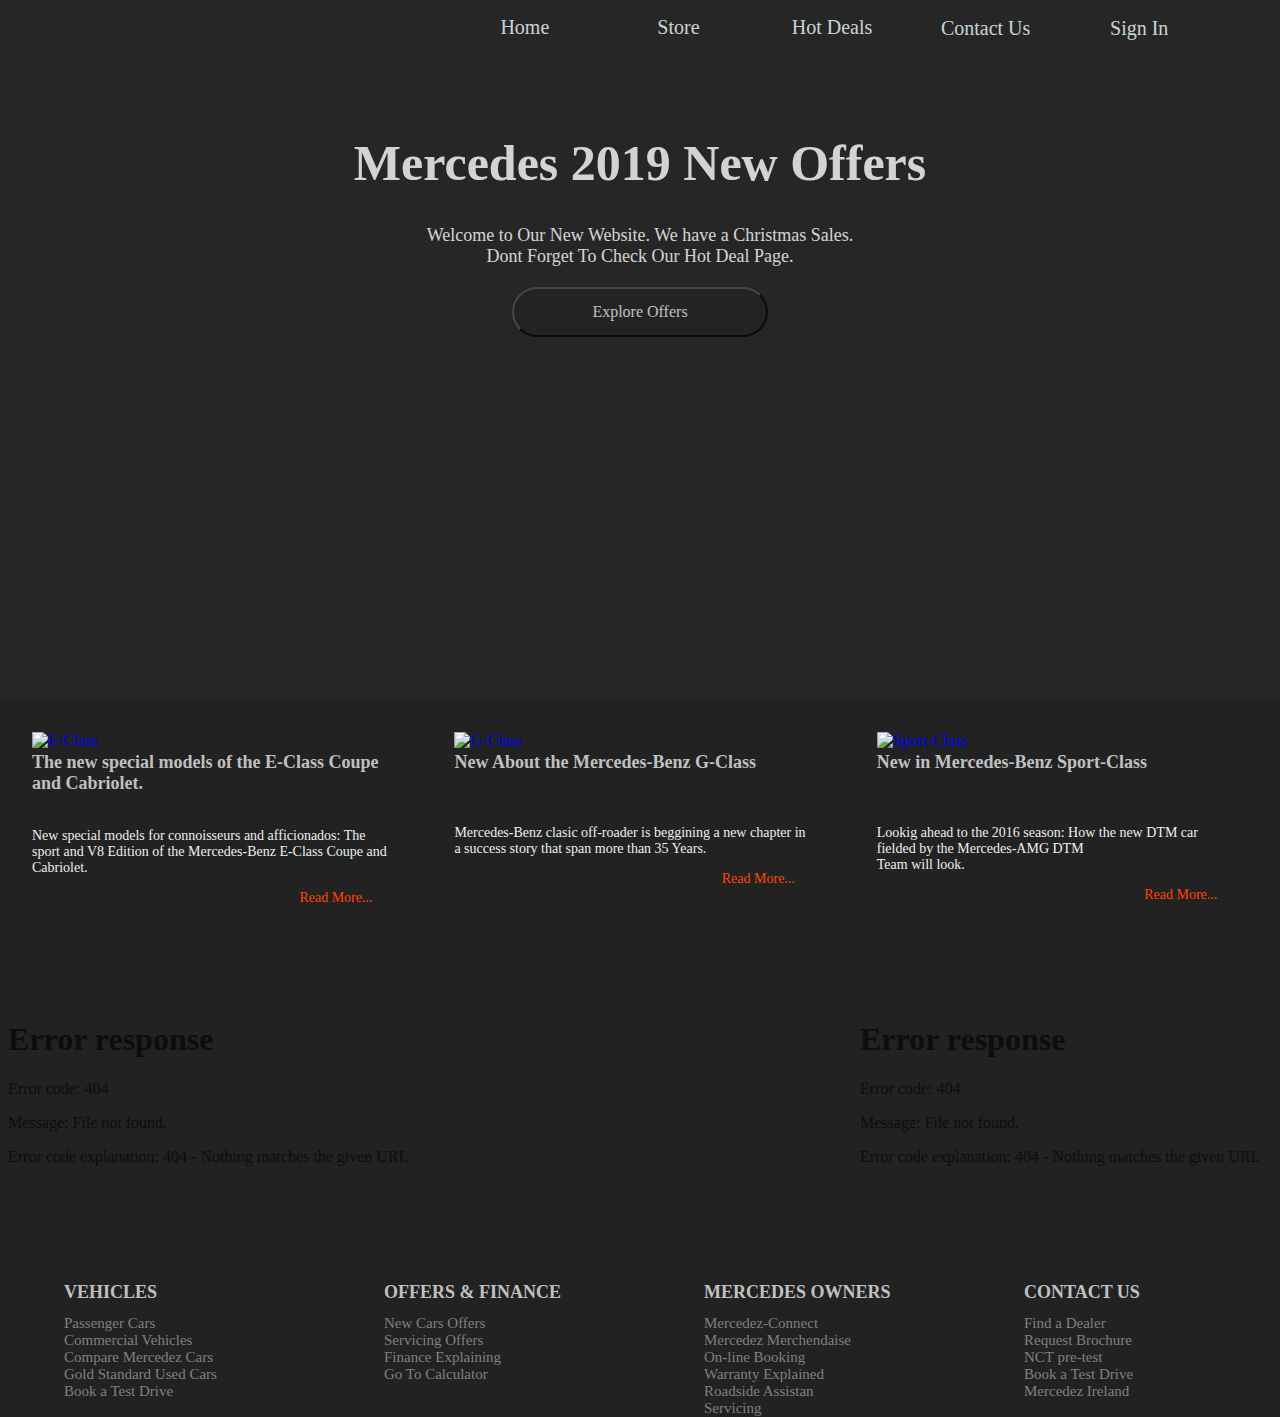
==== commit dd55241b: "Update index.html" ====
--- a/index.html
+++ b/index.html
@@ -75,8 +75,8 @@
   <!-- Start Video Section -->
     <div class="movie">
       <ul>
-        <li><iframe src="https://www.youtube.com/watch?v=aqzCdiQENqM" frameborder="0" allowfullscreen></iframe></li>
-        <li><iframe src="https://www.youtube.com/embed/tom9B1TlN-0" frameborder="0" allowfullscreen></iframe></li>
+        <li><iframe src="983-Mercedes-AMGC63SCoupVideo.mp4" frameborder="0" allowfullscreen></iframe></li>
+        <li><iframe src="" frameborder="0" allowfullscreen></iframe></li>
         <li><iframe src="video.mp4" frameborder="0" allowfullscreen></iframe></li>
       </ul>
     </div>
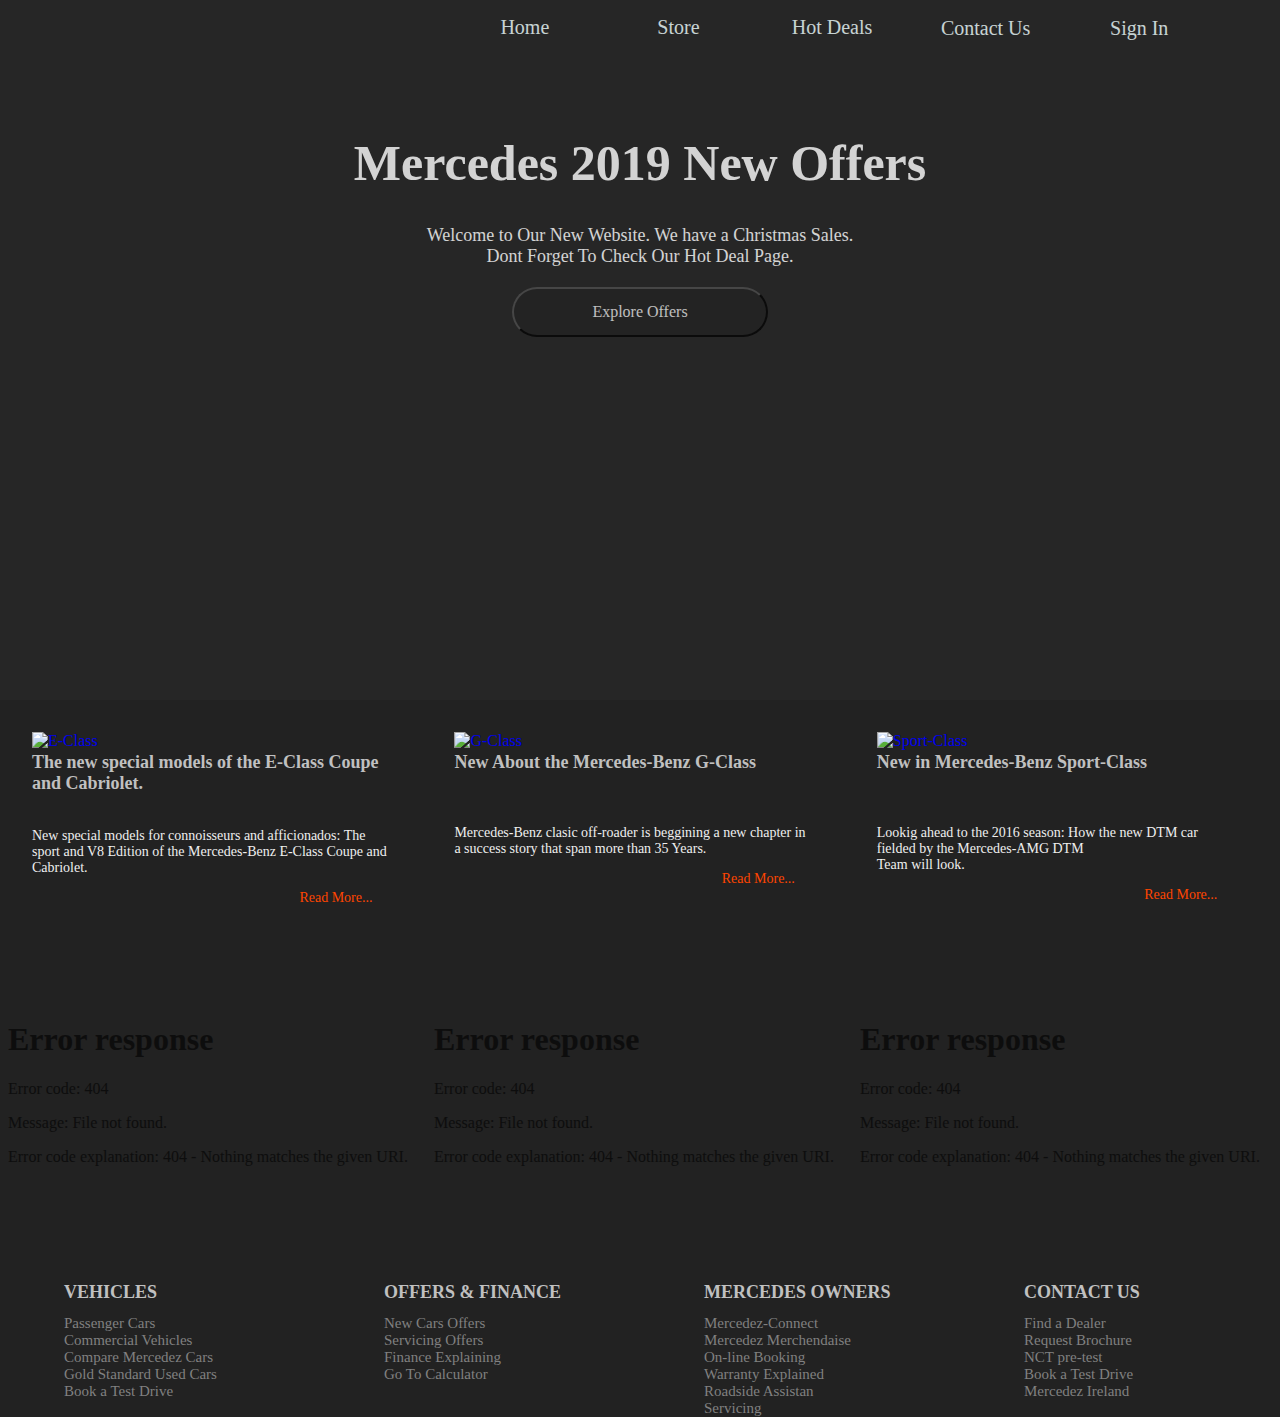
==== commit c25b5b95: "Update index.html" ====
--- a/index.html
+++ b/index.html
@@ -76,7 +76,7 @@
     <div class="movie">
       <ul>
         <li><iframe src="983-Mercedes-AMGC63SCoupVideo.mp4" frameborder="0" allowfullscreen></iframe></li>
-        <li><iframe src="" frameborder="0" allowfullscreen></iframe></li>
+        <li><iframe src="img/hello.jpg" frameborder="0" allowfullscreen></iframe></li>
         <li><iframe src="video.mp4" frameborder="0" allowfullscreen></iframe></li>
       </ul>
     </div>
